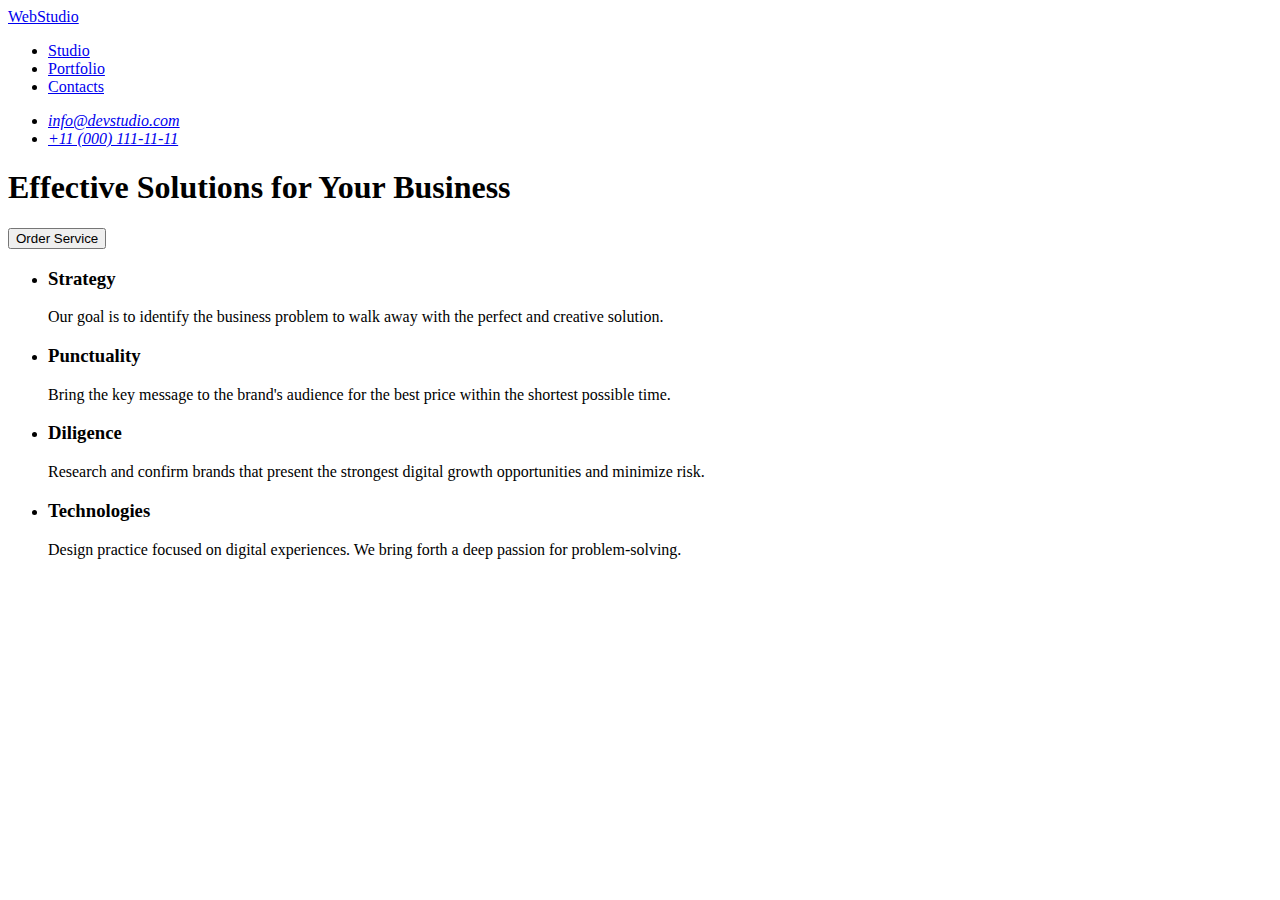
==== index.html @ 292d93f8 "web-studio" ====
<!DOCTYPE html>
<html lang="en">
  <head>
    <meta charset="UTF-8" />
    <meta name="viewport" content="width=device-width, initial-scale=1.0" />
    <title>Web Studio</title>
  </head>
  <body>
    <header class="header">
      <a href="./index.html" class="header_logo">WebStudio</a>

      <nav class="header_nav">
        <ul class="header_menu">
          <li class="header_menu_list">
            <a href="#" class="header_menu_link">Studio</a>
          </li>
          <li class="header_menu_list">
            <a href="#" class="header_menu_link">Portfolio</a>
          </li>
          <li class="header_menu_list">
            <a href="#" class="header_menu_link">Contacts</a>
          </li>
        </ul>
      </nav>

      <address>
        <ul class="header_address">
          <li class="header_address_email">
            <a href="mailto:info@devstudio.com">info@devstudio.com</a>
          </li>
          <li class="header_address_phone">
            <a href="tel:+110001111111">+11 (000) 111-11-11</a>
          </li>
        </ul>
      </address>
    </header>

    <main>
      <section>
        <h1>Effective Solutions for Your Business</h1>
        <button type="button">Order Service</button>
      </section>

      <section>
        <ul>
          <li>
            <h3>Strategy</h3>
            <p>
              Our goal is to identify the business problem to walk away with the
              perfect and creative solution.
            </p>
          </li>
          <li>
            <h3>Punctuality</h3>
            <p>
              Bring the key message to the brand's audience for the best price
              within the shortest possible time.
            </p>
          </li>
          <li>
            <h3>Diligence</h3>
            <p>
              Research and confirm brands that present the strongest digital
              growth opportunities and minimize risk.
            </p>
          </li>
          <li>
            <h3>Technologies</h3>
            <p>
              Design practice focused on digital experiences. We bring forth a
              deep passion for problem-solving.
            </p>
          </li>
        </ul>
      </section>
    </main>
  </body>
</html>
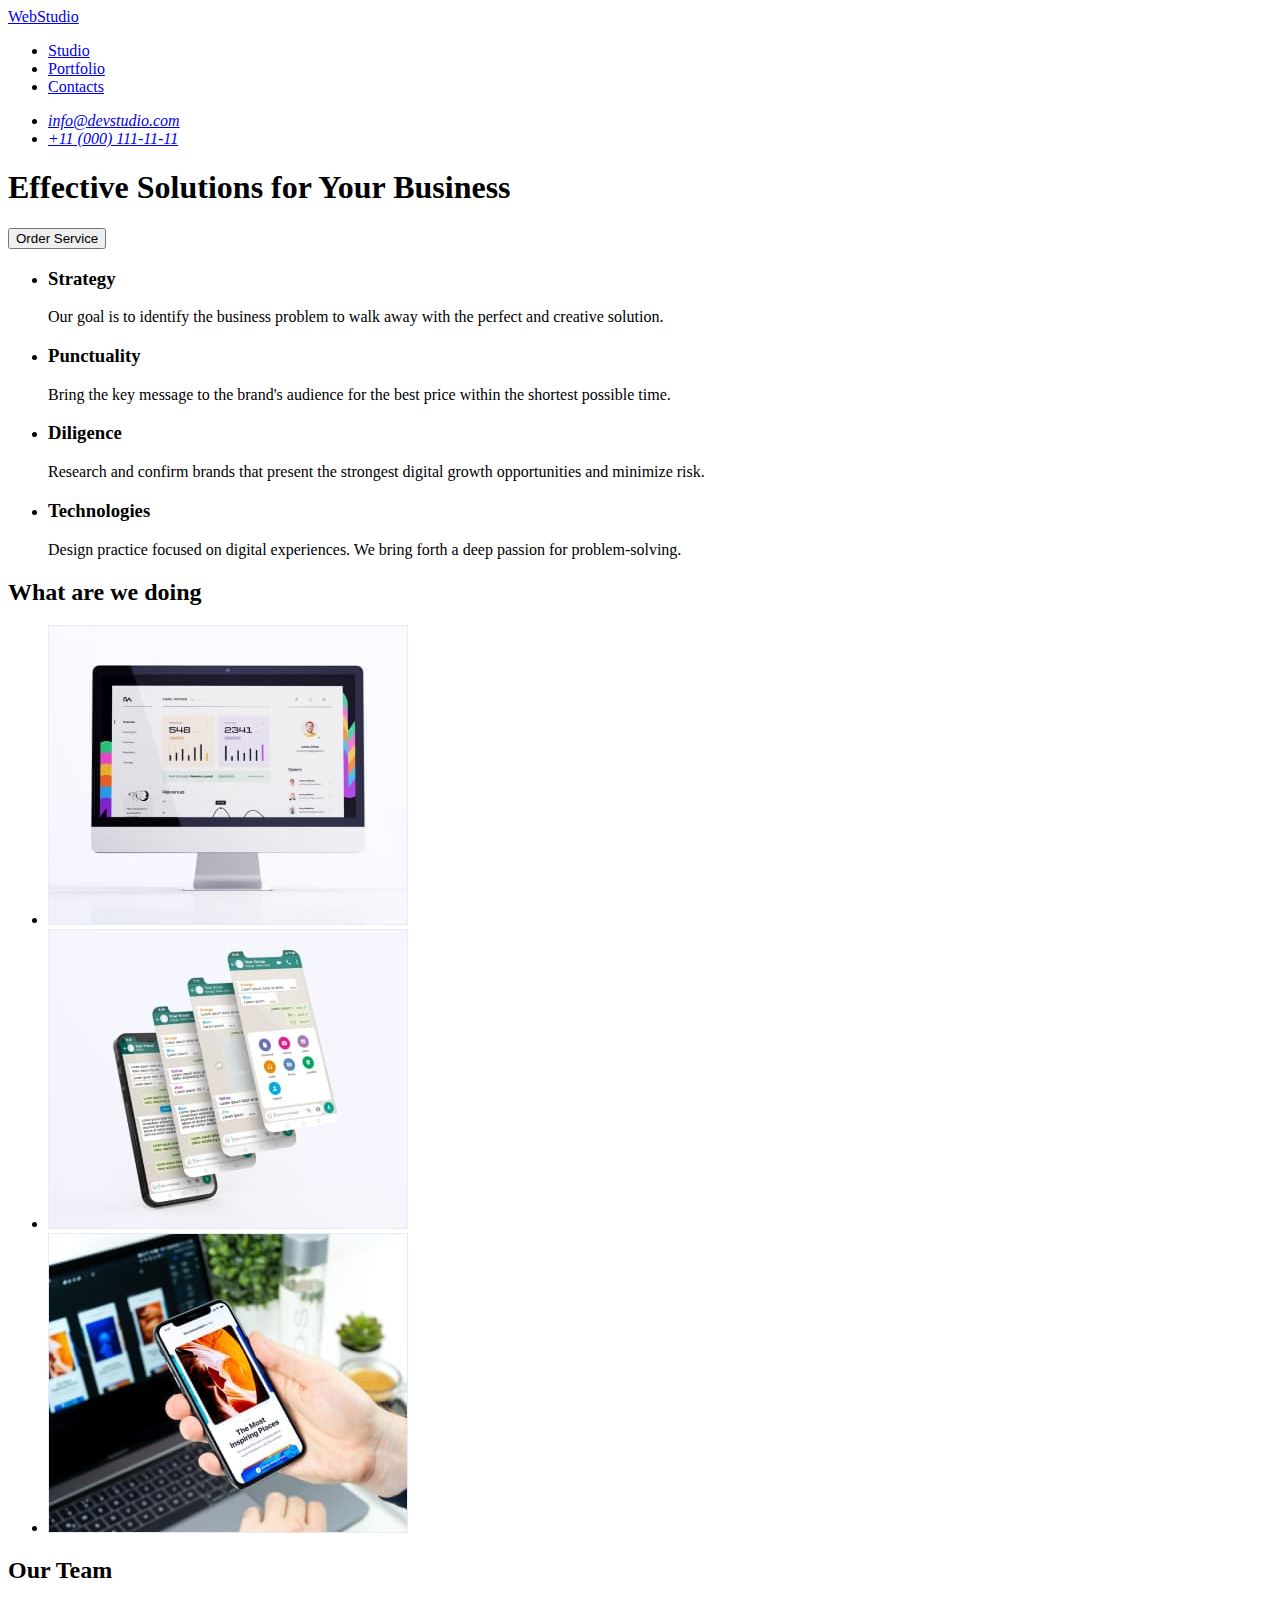
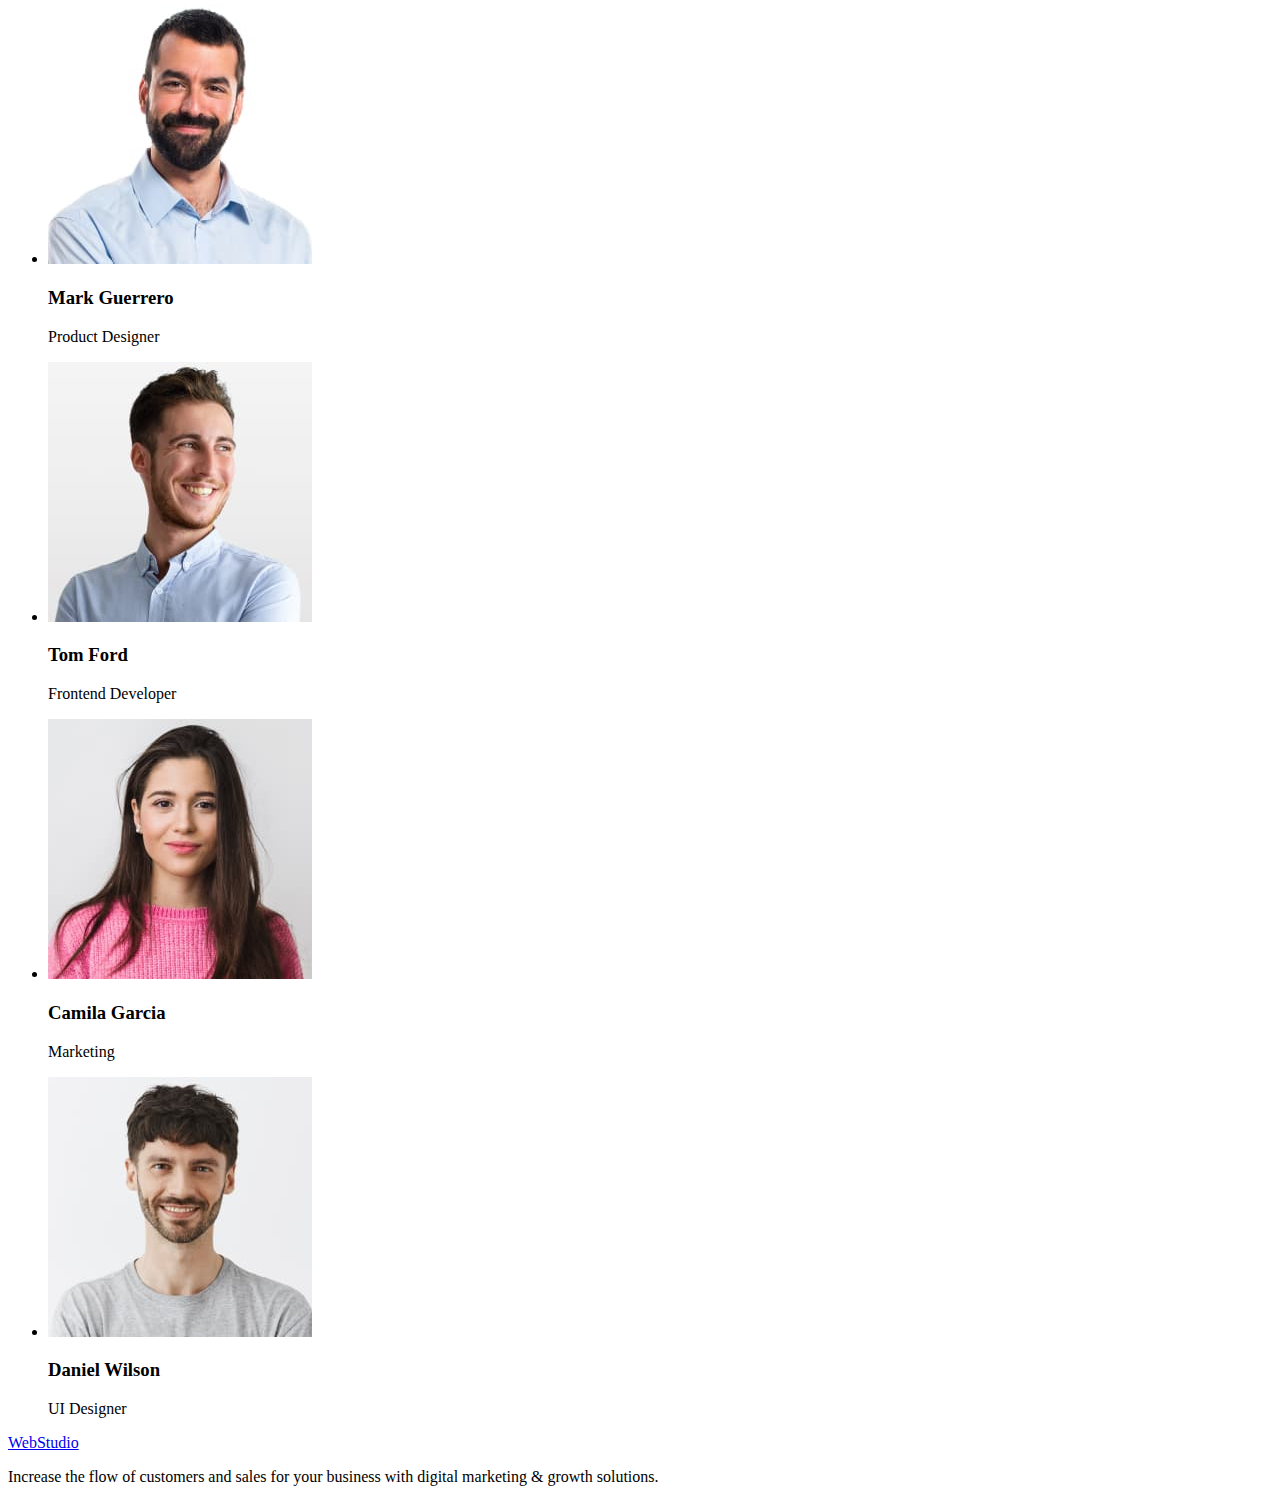
==== commit 06affd3b: "web-studio-1" ====
--- a/index.html
+++ b/index.html
@@ -1,8 +1,8 @@
 <!DOCTYPE html>
 <html lang="en">
   <head>
-    <meta charset="UTF-8" />
-    <meta name="viewport" content="width=device-width, initial-scale=1.0" />
+    <meta charset="UTF-8"/>
+    <meta name="viewport" content="width=device-width, initial-scale=1.0"/>
     <title>Web Studio</title>
   </head>
   <body>
@@ -36,10 +36,10 @@
     </header>
 
     <main>
-      <section>
+      <div>
         <h1>Effective Solutions for Your Business</h1>
         <button type="button">Order Service</button>
-      </section>
+      </div>
 
       <section>
         <ul>
@@ -73,6 +73,69 @@
           </li>
         </ul>
       </section>
+
+      <section>
+        <h2>What are we doing</h2>
+        <ul>
+          <li>
+            <a href="#"
+              ><img src="./images/rectangle-71-2.jpg" alt="web_sites" width="360" height="300"/>
+            </a>
+          </li>
+          <li>
+            <a href="#"
+              ><img src="./images/rectangle-71-1.jpg" alt="messengers" width="360" height="300"/>
+            </a>
+          </li>
+          <li>
+            <a href="#"
+              ><img src="./images/rectangle-71.jpg" alt="mobile_apps" width="360" height="300"/>
+            </a>
+          </li>
+        </ul>
+      </section>
+
+      <section>
+        <h2>Our Team</h2>
+        <ul>
+          <li>
+            <a href="#"
+              ><img src="./images/img-3.jpg" alt="Mark Guerrero" width="264" height="260"/>
+            </a>
+            <h3>Mark Guerrero</h3>
+            <p>Product Designer</p>
+          </li>
+          <li>
+            <a href="#"><img src="./images/img-2.jpg" alt="Tom Ford" width="264" height="260"/>
+            </a>
+            <h3>Tom Ford</h3>
+            <p>Frontend Developer</p>
+          </li>
+          <li>
+            <a href="#"
+              ><img src="./images/img-1.jpg" alt="Camila Garcia" width="264" height="260"/>
+            </a>
+            <h3>Camila Garcia</h3>
+            <p>Marketing</p>
+          </li>
+          <li>
+            <a href="#"><img src="./images/img.jpg" alt="Daniel Wilson" width="264" height="260"/>
+            </a>
+            <h3>Daniel Wilson</h3>
+            <p>UI Designer</p>
+          </li>
+        </ul>
+      </section>
     </main>
+
+    <footer>
+      <div>
+        <a href="./index.html" class="footer_logo">WebStudio</a>
+        <p>
+          Increase the flow of customers and sales for your business with
+          digital marketing & growth solutions.
+        </p>
+      </div>
+    </footer>
   </body>
 </html>
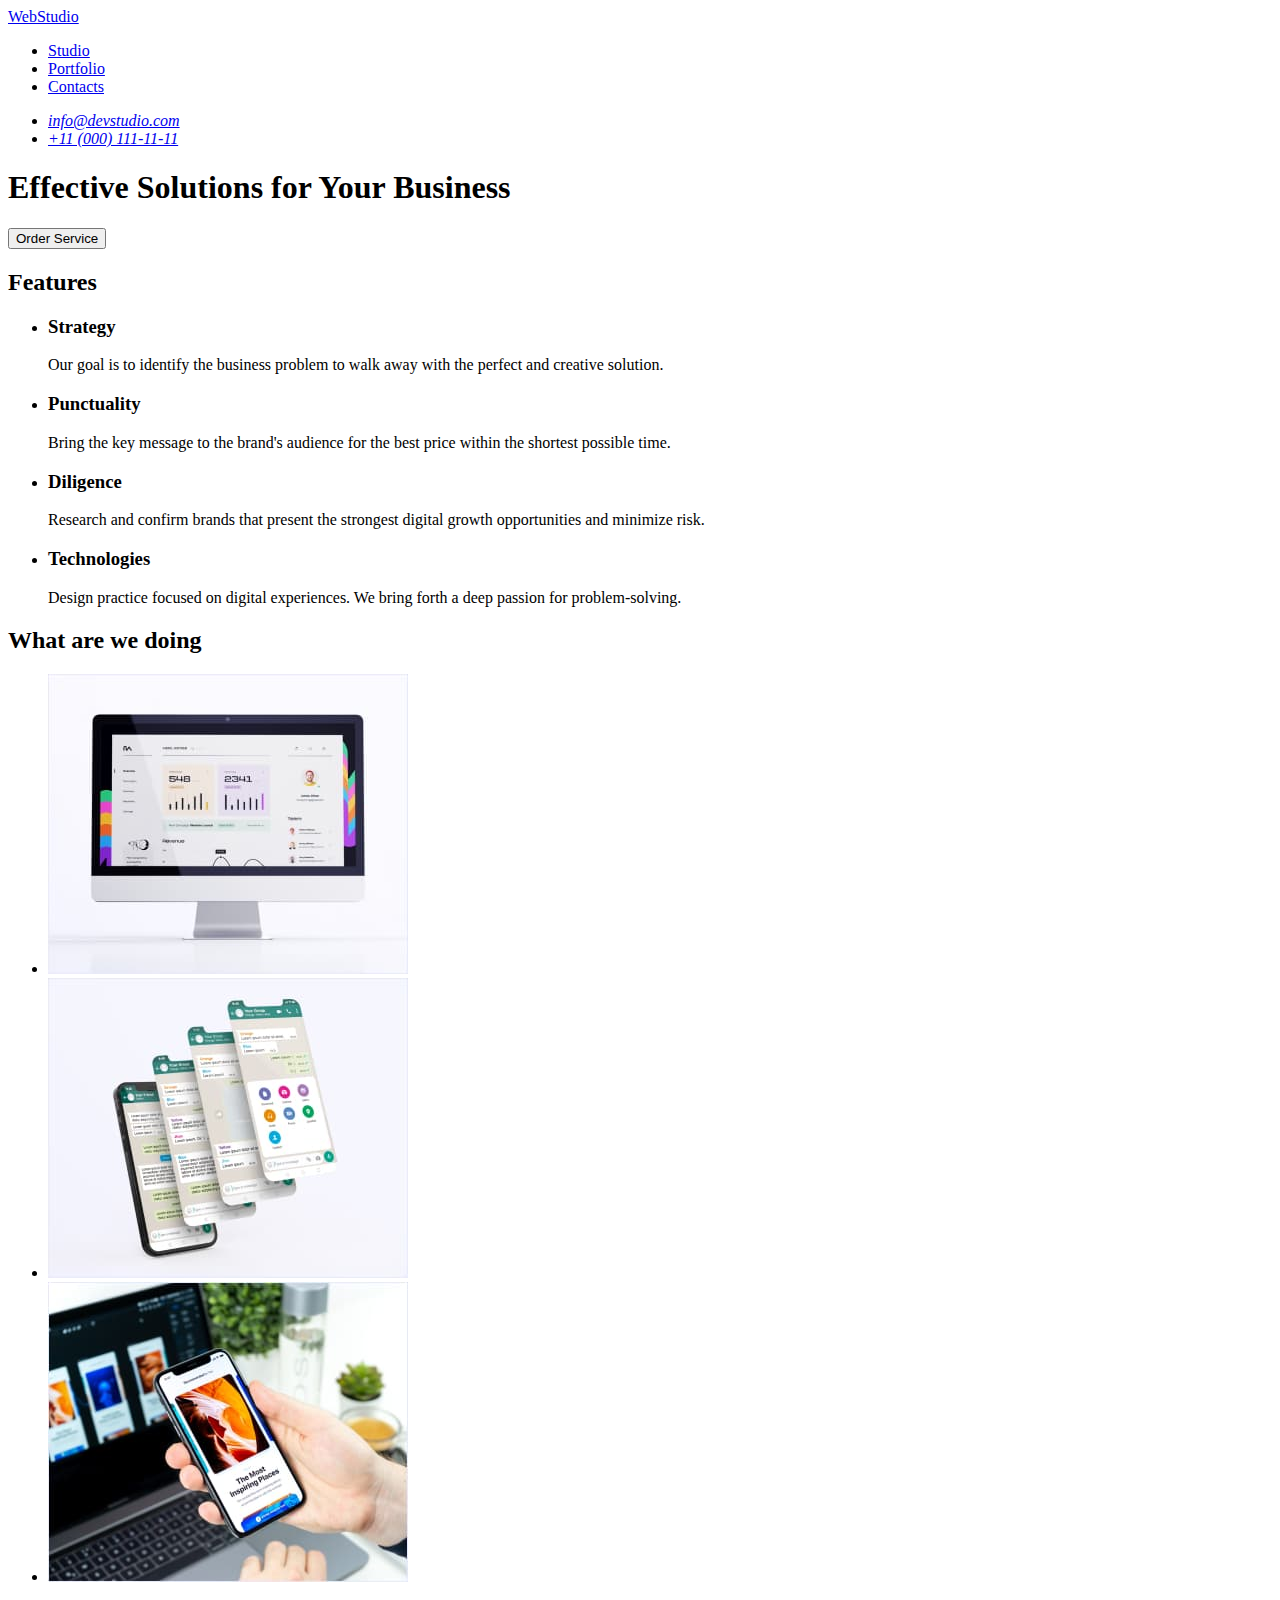
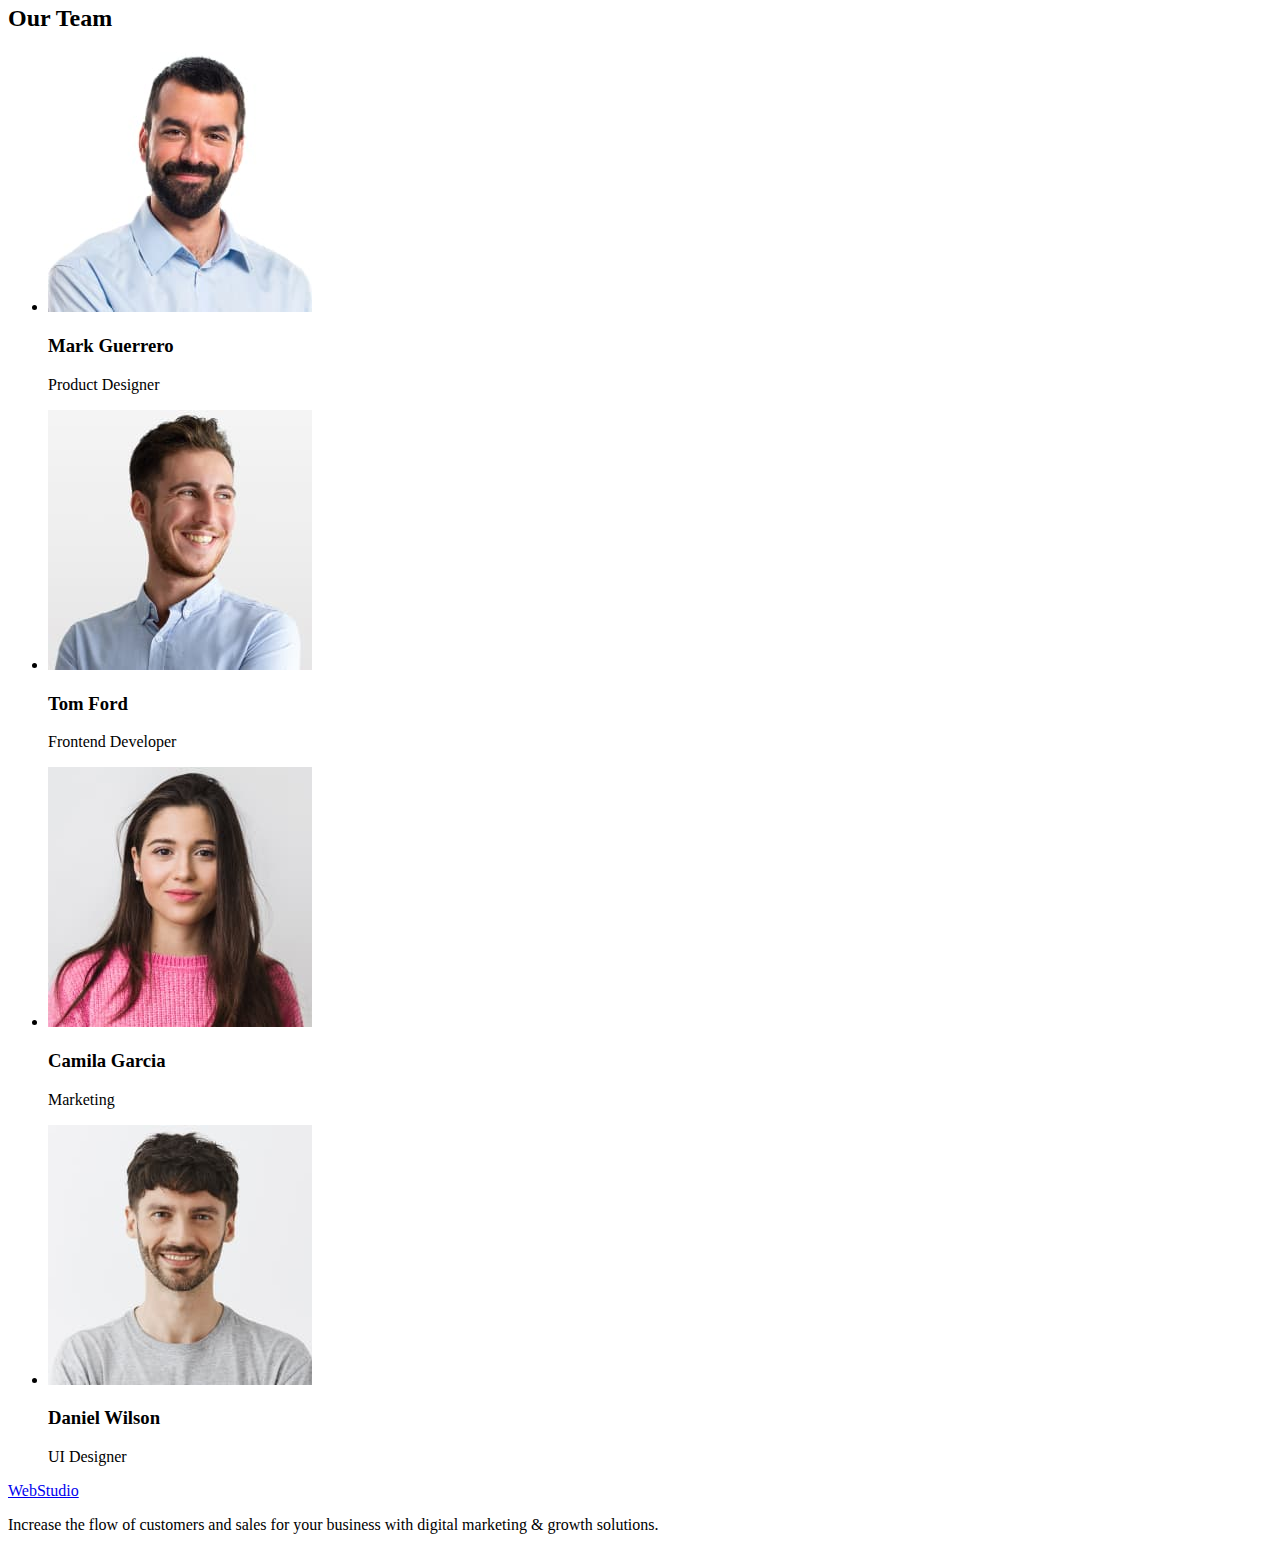
==== commit ab12af78: "index.html" ====
--- a/index.html
+++ b/index.html
@@ -6,29 +6,29 @@
     <title>Web Studio</title>
   </head>
   <body>
-    <header class="header">
-      <a href="./index.html" class="header_logo">WebStudio</a>
-
-      <nav class="header_nav">
-        <ul class="header_menu">
-          <li class="header_menu_list">
-            <a href="#" class="header_menu_link">Studio</a>
+      <nav>
+        <header>
+          <a href="./index.html">WebStudio</a>
+        <ul>
+          <li>
+            <a href="#">Studio</a>
           </li>
-          <li class="header_menu_list">
-            <a href="#" class="header_menu_link">Portfolio</a>
+          <li>
+            <a href="#">Portfolio</a>
           </li>
-          <li class="header_menu_list">
-            <a href="#" class="header_menu_link">Contacts</a>
+          <li>
+            <a href="#" class=>Contacts</a>
           </li>
         </ul>
+        </header>
       </nav>
 
       <address>
-        <ul class="header_address">
-          <li class="header_address_email">
+        <ul>
+          <li>
             <a href="mailto:info@devstudio.com">info@devstudio.com</a>
           </li>
-          <li class="header_address_phone">
+          <li>
             <a href="tel:+110001111111">+11 (000) 111-11-11</a>
           </li>
         </ul>
@@ -36,12 +36,13 @@
     </header>
 
     <main>
-      <div>
+      <section>
         <h1>Effective Solutions for Your Business</h1>
         <button type="button">Order Service</button>
-      </div>
+      </section>
 
       <section>
+        <h2>Features</h2>
         <ul>
           <li>
             <h3>Strategy</h3>
@@ -78,19 +79,13 @@
         <h2>What are we doing</h2>
         <ul>
           <li>
-            <a href="#"
-              ><img src="./images/rectangle-71-2.jpg" alt="web_sites" width="360" height="300"/>
-            </a>
+            <img src="./images/rectangle-71-2.jpg" alt="web_sites" width="360"/>
           </li>
           <li>
-            <a href="#"
-              ><img src="./images/rectangle-71-1.jpg" alt="messengers" width="360" height="300"/>
-            </a>
+            <img src="./images/rectangle-71-1.jpg" alt="messengers" width="360"/>
           </li>
           <li>
-            <a href="#"
-              ><img src="./images/rectangle-71.jpg" alt="mobile_apps" width="360" height="300"/>
-            </a>
+            <img src="./images/rectangle-71.jpg" alt="mobile_apps" width="360"/>
           </li>
         </ul>
       </section>
@@ -99,28 +94,22 @@
         <h2>Our Team</h2>
         <ul>
           <li>
-            <a href="#"
-              ><img src="./images/img-3.jpg" alt="Mark Guerrero" width="264" height="260"/>
-            </a>
+            <img src="./images/img-3.jpg" alt="Mark Guerrero" width="264"/>
             <h3>Mark Guerrero</h3>
             <p>Product Designer</p>
           </li>
           <li>
-            <a href="#"><img src="./images/img-2.jpg" alt="Tom Ford" width="264" height="260"/>
-            </a>
+            <img src="./images/img-2.jpg" alt="Tom Ford" width="264"/>
             <h3>Tom Ford</h3>
             <p>Frontend Developer</p>
           </li>
           <li>
-            <a href="#"
-              ><img src="./images/img-1.jpg" alt="Camila Garcia" width="264" height="260"/>
-            </a>
+            <img src="./images/img-1.jpg" alt="Camila Garcia" width="264"/>
             <h3>Camila Garcia</h3>
             <p>Marketing</p>
           </li>
           <li>
-            <a href="#"><img src="./images/img.jpg" alt="Daniel Wilson" width="264" height="260"/>
-            </a>
+            <img src="./images/img.jpg" alt="Daniel Wilson" width="264"/>
             <h3>Daniel Wilson</h3>
             <p>UI Designer</p>
           </li>
@@ -129,13 +118,11 @@
     </main>
 
     <footer>
-      <div>
-        <a href="./index.html" class="footer_logo">WebStudio</a>
+        <a href="./index.html">WebStudio</a>
         <p>
           Increase the flow of customers and sales for your business with
           digital marketing & growth solutions.
         </p>
-      </div>
     </footer>
   </body>
 </html>
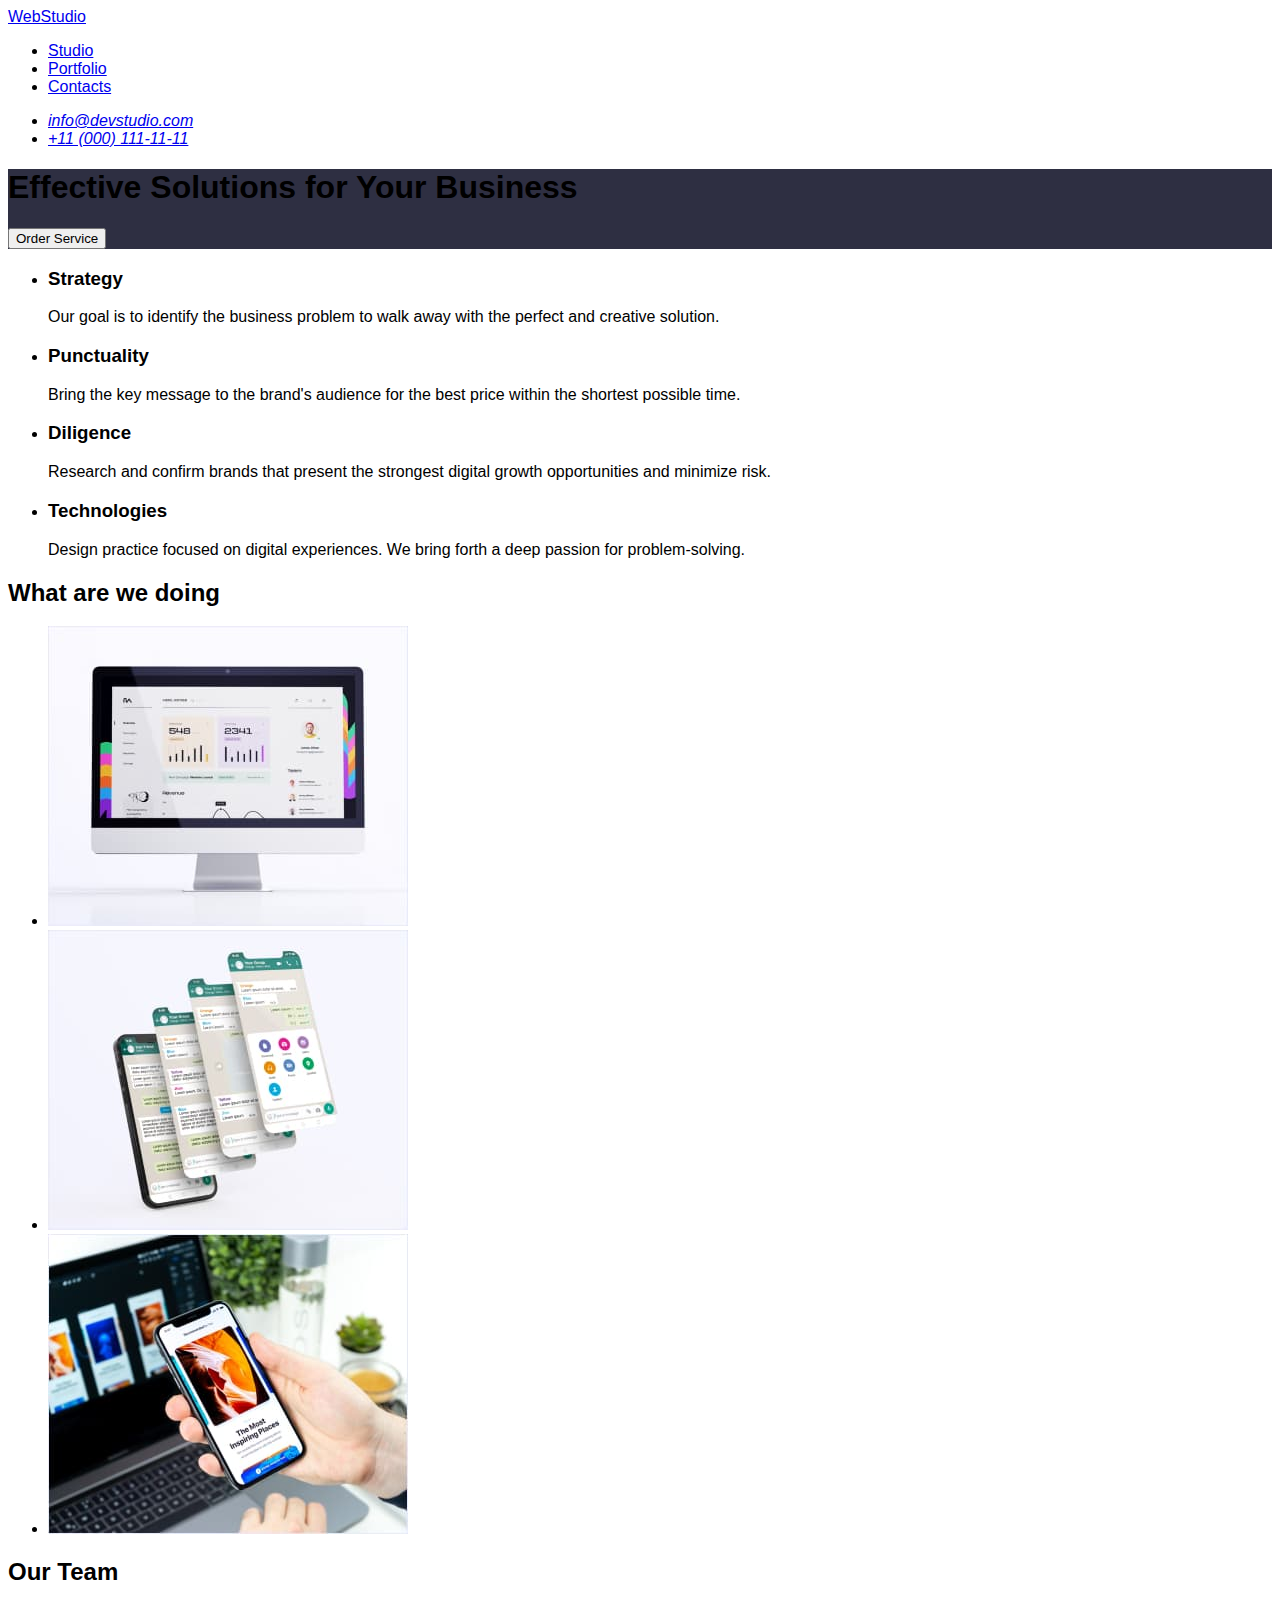
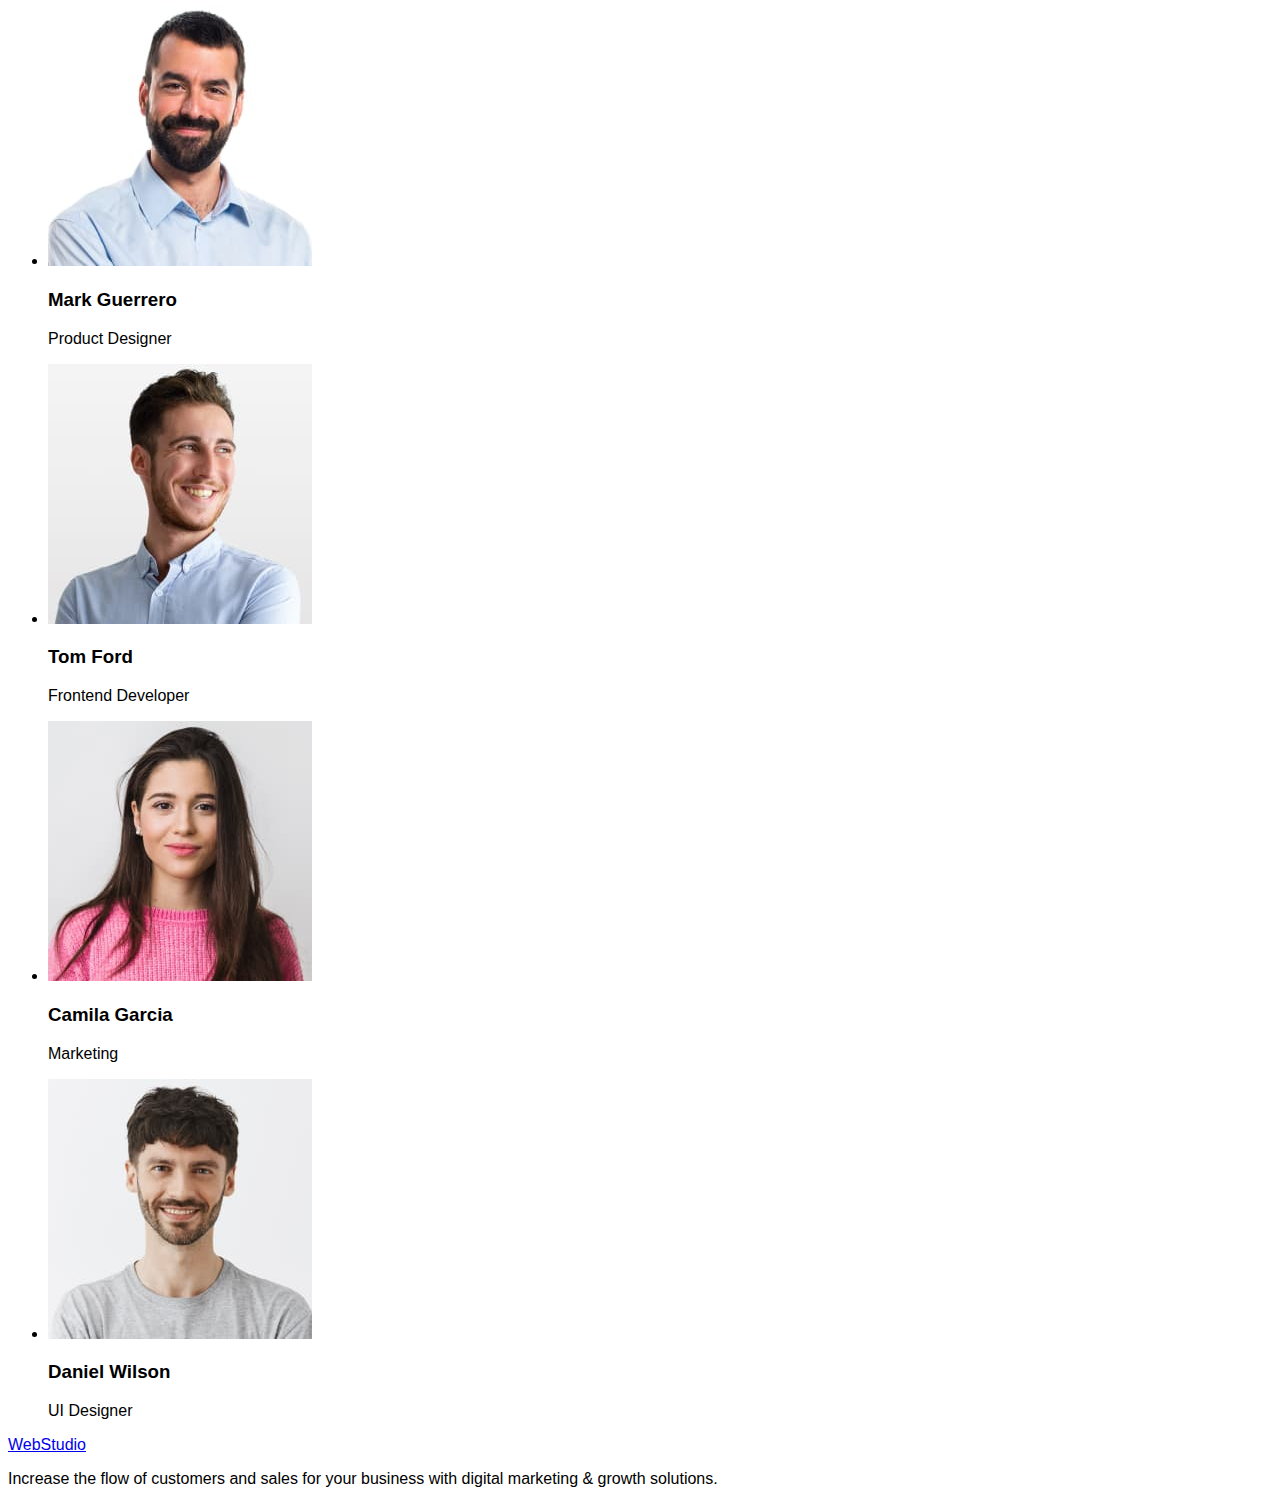
==== commit b7f888bc: "portfolio.html" ====
--- a/index.html
+++ b/index.html
@@ -1,14 +1,16 @@
 <!DOCTYPE html>
 <html lang="en">
   <head>
-    <meta charset="UTF-8"/>
-    <meta name="viewport" content="width=device-width, initial-scale=1.0"/>
+    <meta charset="UTF-8" />
+    <meta name="viewport" content="width=device-width, initial-scale=1.0" />
     <title>Web Studio</title>
+    <link rel="stylesheet" href="./css/styles.css">
   </head>
+
   <body>
+    <header>
       <nav>
-        <header>
-          <a href="./index.html">WebStudio</a>
+        <a href="./index.html">WebStudio</a>
         <ul>
           <li>
             <a href="#">Studio</a>
@@ -17,10 +19,9 @@
             <a href="#">Portfolio</a>
           </li>
           <li>
-            <a href="#" class=>Contacts</a>
+            <a href="#">Contacts</a>
           </li>
         </ul>
-        </header>
       </nav>
 
       <address>
@@ -36,13 +37,13 @@
     </header>
 
     <main>
-      <section>
+      <section class="hero-image">
         <h1>Effective Solutions for Your Business</h1>
         <button type="button">Order Service</button>
       </section>
 
       <section>
-        <h2>Features</h2>
+        <h2 hidden>Features</h2>
         <ul>
           <li>
             <h3>Strategy</h3>
@@ -79,13 +80,25 @@
         <h2>What are we doing</h2>
         <ul>
           <li>
-            <img src="./images/rectangle-71-2.jpg" alt="web_sites" width="360"/>
+            <img
+              src="./images/rectangle-71-2.jpg"
+              alt="web_sites"
+              width="360"
+            />
           </li>
           <li>
-            <img src="./images/rectangle-71-1.jpg" alt="messengers" width="360"/>
+            <img
+              src="./images/rectangle-71-1.jpg"
+              alt="messengers"
+              width="360"
+            />
           </li>
           <li>
-            <img src="./images/rectangle-71.jpg" alt="mobile_apps" width="360"/>
+            <img
+              src="./images/rectangle-71.jpg"
+              alt="mobile_apps"
+              width="360"
+            />
           </li>
         </ul>
       </section>
@@ -94,22 +107,22 @@
         <h2>Our Team</h2>
         <ul>
           <li>
-            <img src="./images/img-3.jpg" alt="Mark Guerrero" width="264"/>
+            <img src="./images/img-3.jpg" alt="Mark Guerrero" width="264" />
             <h3>Mark Guerrero</h3>
             <p>Product Designer</p>
           </li>
           <li>
-            <img src="./images/img-2.jpg" alt="Tom Ford" width="264"/>
+            <img src="./images/img-2.jpg" alt="Tom Ford" width="264" />
             <h3>Tom Ford</h3>
             <p>Frontend Developer</p>
           </li>
           <li>
-            <img src="./images/img-1.jpg" alt="Camila Garcia" width="264"/>
+            <img src="./images/img-1.jpg" alt="Camila Garcia" width="264" />
             <h3>Camila Garcia</h3>
             <p>Marketing</p>
           </li>
           <li>
-            <img src="./images/img.jpg" alt="Daniel Wilson" width="264"/>
+            <img src="./images/img.jpg" alt="Daniel Wilson" width="264" />
             <h3>Daniel Wilson</h3>
             <p>UI Designer</p>
           </li>
@@ -118,11 +131,11 @@
     </main>
 
     <footer>
-        <a href="./index.html">WebStudio</a>
-        <p>
-          Increase the flow of customers and sales for your business with
-          digital marketing & growth solutions.
-        </p>
+      <a href="./index.html">WebStudio</a>
+      <p>
+        Increase the flow of customers and sales for your business with digital
+        marketing & growth solutions.
+      </p>
     </footer>
   </body>
 </html>
--- a/css/styles.css
+++ b/css/styles.css
@@ -0,0 +1,13 @@
+header {
+    background-color: ;
+}
+
+body {
+    font-family: "Roboto" , sans-serif ;
+    background-color: #FFF;
+}
+
+.hero-image {
+    background-color: #2E2F42;
+}
+
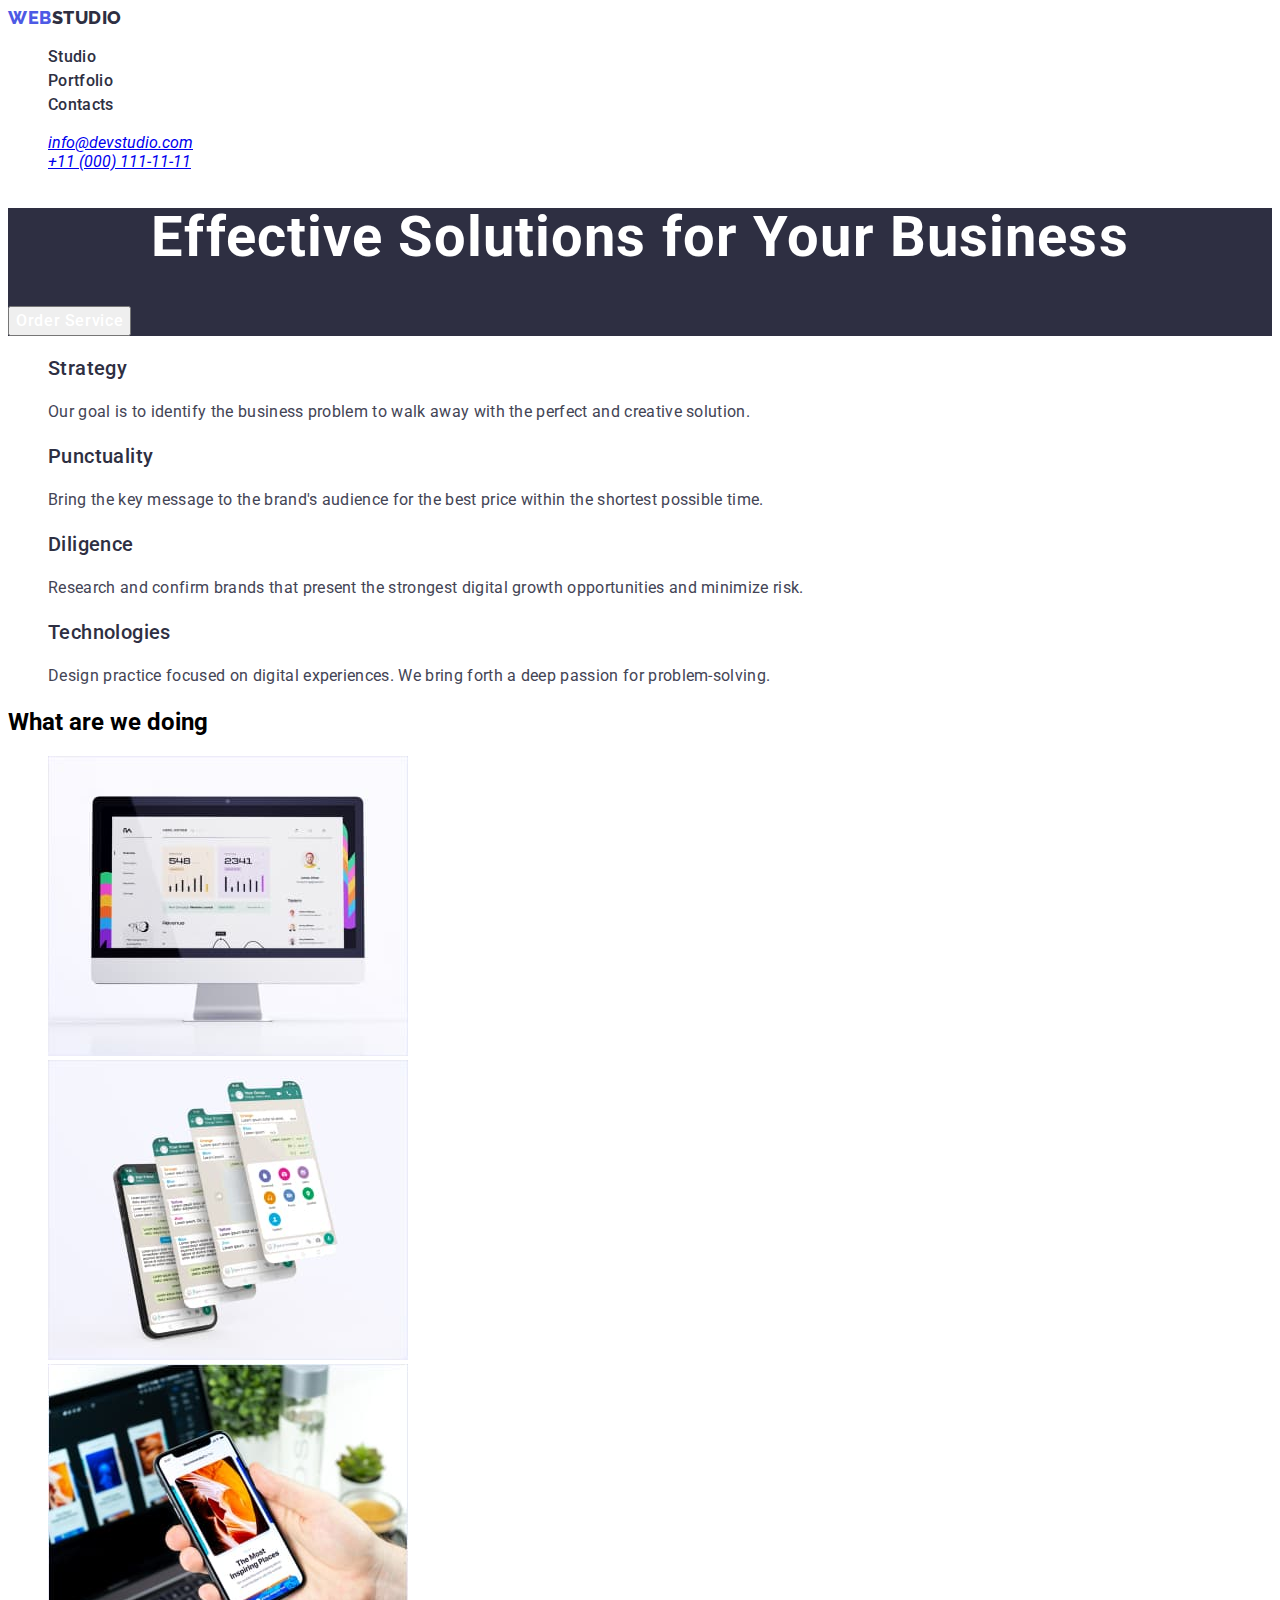
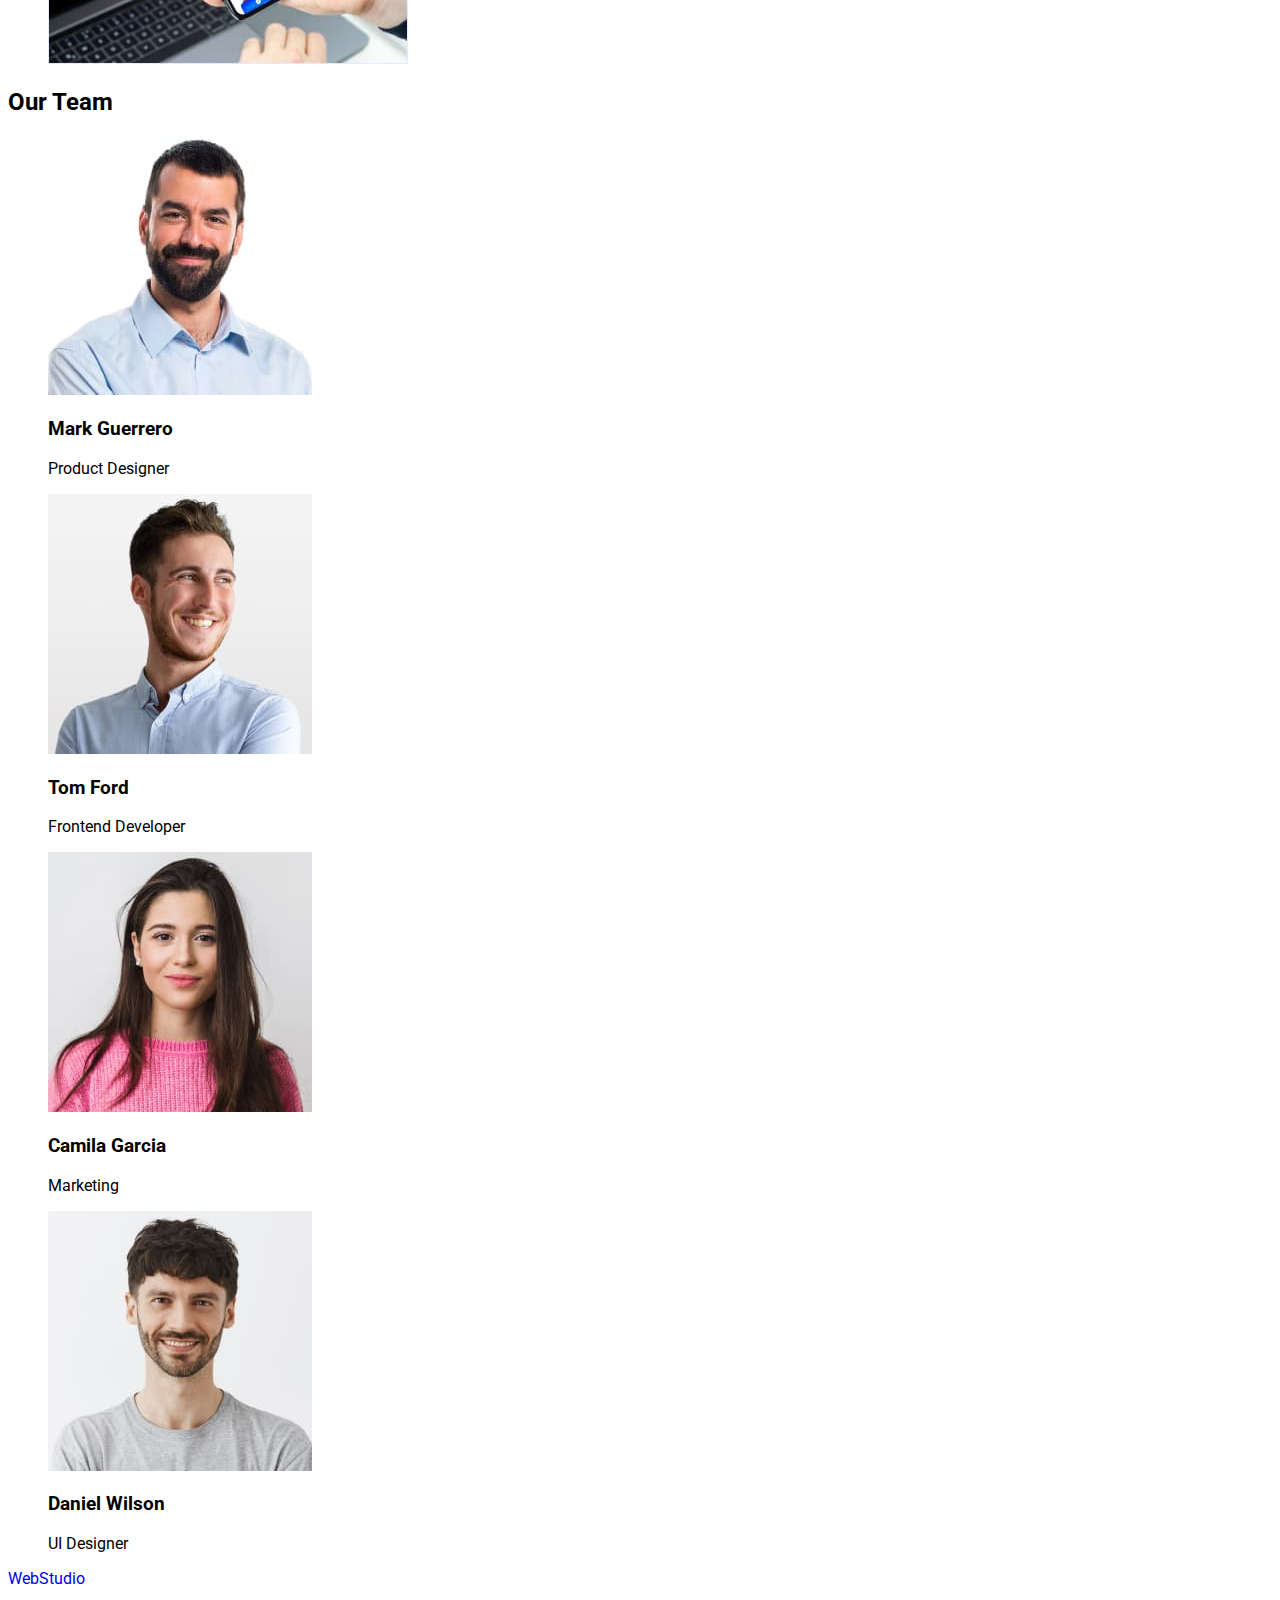
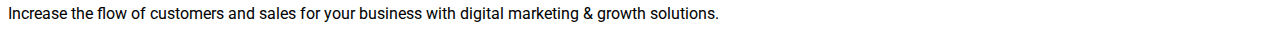
==== commit 2de842a5: "Summary" ====
--- a/index.html
+++ b/index.html
@@ -4,71 +4,77 @@
     <meta charset="UTF-8" />
     <meta name="viewport" content="width=device-width, initial-scale=1.0" />
     <title>Web Studio</title>
+
+    <link rel="preconnect" href="https://fonts.googleapis.com">
+    <link rel="preconnect" href="https://fonts.gstatic.com" crossorigin>
+    <link href="https://fonts.googleapis.com/css2?family=Raleway:wght@800&family=Roboto:wght@400;500;700;900&display=swap" rel="stylesheet">
+
+
     <link rel="stylesheet" href="./css/styles.css">
   </head>
 
   <body>
-    <header>
-      <nav>
-        <a href="./index.html">WebStudio</a>
-        <ul>
-          <li>
-            <a href="#">Studio</a>
+    <header class="header">
+      <nav class="header-navigation">
+        <a class="header-logo link" href="./index.html"><span class="header-logo-color">Web</span>Studio</a>
+        <ul class="header-menu-list list">
+          <li class="header-menu-item">
+            <a class="header-menu-link link" href="#">Studio</a>
           </li>
-          <li>
-            <a href="#">Portfolio</a>
+          <li class="header-menu-item">
+            <a class="header-menu-link link" href="#">Portfolio</a>
           </li>
-          <li>
-            <a href="#">Contacts</a>
+          <li class="header-menu-item">
+            <a class="header-menu-link link" href="#">Contacts</a>
           </li>
         </ul>
       </nav>
 
-      <address>
-        <ul>
-          <li>
-            <a href="mailto:info@devstudio.com">info@devstudio.com</a>
+      <address class="address">
+        <ul class="address-list list">
+          <li class="address-item">
+            <a class="address-email" href="mailto:info@devstudio.com">info@devstudio.com</a>
           </li>
-          <li>
-            <a href="tel:+110001111111">+11 (000) 111-11-11</a>
+          <li class="address-item">
+            <a class="address-phone" href="tel:+110001111111">+11 (000) 111-11-11</a>
           </li>
         </ul>
       </address>
     </header>
 
     <main>
-      <section class="hero-image">
-        <h1>Effective Solutions for Your Business</h1>
-        <button type="button">Order Service</button>
+      <section class="hero">
+        <h1 class="hero-title">Effective Solutions for Your Business</h1>
+        <button type="button" class="hero-button">Order Service</button>
       </section>
 
-      <section>
-        <h2 hidden>Features</h2>
-        <ul>
-          <li>
-            <h3>Strategy</h3>
-            <p>
+      <section class="feature">
+        <h2 class="visually-hidden">Features</h2>
+        <ul class="feature-list list">
+          <li class="feature-item">
+            <h3 class="feature-subtitle">Strategy</h3>
+            <p class="feature-item-text">
               Our goal is to identify the business problem to walk away with the
               perfect and creative solution.
             </p>
           </li>
           <li>
-            <h3>Punctuality</h3>
-            <p>
+            <h3 class="feature-subtitle">Punctuality</h3>
+            <p class="feature-item-text">
               Bring the key message to the brand's audience for the best price
               within the shortest possible time.
             </p>
           </li>
           <li>
-            <h3>Diligence</h3>
-            <p>
+            <h3 class="feature-subtitle">Diligence</h3>
+            <p class="feature-item-text">
               Research and confirm brands that present the strongest digital
               growth opportunities and minimize risk.
             </p>
           </li>
           <li>
-            <h3>Technologies</h3>
-            <p>
+            <h3 class="feature-subtitle">Technologies</h3>
+            <p class="feature-item-text">
               Design practice focused on digital experiences. We bring forth a
               deep passion for problem-solving.
             </p>
@@ -78,7 +84,7 @@
 
       <section>
         <h2>What are we doing</h2>
-        <ul>
+        <ul class="list">
           <li>
             <img
               src="./images/rectangle-71-2.jpg"
@@ -105,7 +111,7 @@
 
       <section>
         <h2>Our Team</h2>
-        <ul>
+        <ul class="list">
           <li>
             <img src="./images/img-3.jpg" alt="Mark Guerrero" width="264" />
             <h3>Mark Guerrero</h3>
@@ -130,9 +136,9 @@
       </section>
     </main>
 
-    <footer>
-      <a href="./index.html">WebStudio</a>
-      <p>
+    <footer class="footer">
+      <a class="footer-logo link" href="./index.html"><span>Web</span>Studio</a>
+      <p class="footer-text">
         Increase the flow of customers and sales for your business with digital
         marketing & growth solutions.
       </p>
--- a/css/styles.css
+++ b/css/styles.css
@@ -1,13 +1,115 @@
-header {
-    background-color: ;
+:root {
+    --primary-font: 'Roboto' , sans-serif;
+    --logo-font: 'Raleway' , sans-serif;
+    --primary-brand-color: #4D5AE5;
+    --pressed-state-color: #404BBF;
+    --navyblue: #2E2F42;
+    --success-color: #31D0AA;
+    --text-color: #434455;
+    --subtle-text-color: #8E8F99;
+    --accent-color: #E7E9FC;
+    --light-color: #F4F4FD;
+    --modal-overlay-color: #2E2F42;
+    --white-background-color: #FFFFFF;
+    --modal-background-color: #FCFCFC;
 }
 
 body {
-    font-family: "Roboto" , sans-serif ;
+    font-family: var(--primary-font);
     background-color: #FFF;
 }
 
-.hero-image {
+.list {
+    list-style-type: none;
+}
+
+
+.link {
+    text-decoration: none;
+}
+
+/*--------------------HEADER------------------*/
+
+.header-logo {
+    color: var(--navyblue, #2E2F42);
+font-family: var(--logo-font);
+font-size: 18px;
+font-weight: 800;
+line-height: 1.16;
+letter-spacing: 0.03em;
+text-transform: uppercase;
+}
+
+.header-logo-color {
+    color: var(--primary-brand-color, #4D5AE5);
+}
+
+.header-menu-link {
+    color: var(--navyblue, #2E2F42);
+font-size: 16px;
+font-weight: 500;
+line-height: 1.5;
+letter-spacing: 0.02em;
+}
+
+/*--------------------HERO------------------*/
+
+
+.hero {
     background-color: #2E2F42;
 }
 
+.hero-title {
+    color: var(--white-background-color, #FFF);
+text-align: center;
+font-family: var(--primary-font);
+font-size: 56px;
+font-weight: 700;
+line-height: 1.07;
+letter-spacing: 0.02em;
+}
+.hero-button {
+    color: var(--white-background-color, #FFF);
+font-family: var(--primary-font);
+font-size: 16px;
+font-weight: 500;
+line-height: 1.5;
+letter-spacing: 0.04em;
+}
+
+.visually-hidden {
+    position: absolute;
+    width: 1px;
+    height: 1px;
+    margin: -1px;
+    border: 0;
+    padding: 0;
+    
+    white-space: nowrap;
+    clip-path: inset(100%);
+    clip: rect(0 0 0 0);
+    overflow: hidden;
+  }
+
+  /*--------------------FEATURE------------------*/
+
+
+.feature-list {
+}
+.feature-item {
+}
+.feature-subtitle {
+    color: var(--navyblue, #2E2F42);
+font-family: var(--primary-font);
+font-size: 20px;
+font-weight: 500;
+line-height: 1.20;
+letter-spacing: 0.02em;
+}
+.feature-item-text {
+    color: var(--text-color, #434455);
+font-family: var(--primary-font);
+font-size: 16px;
+line-height: 1.5;
+letter-spacing: 0.02em;
+}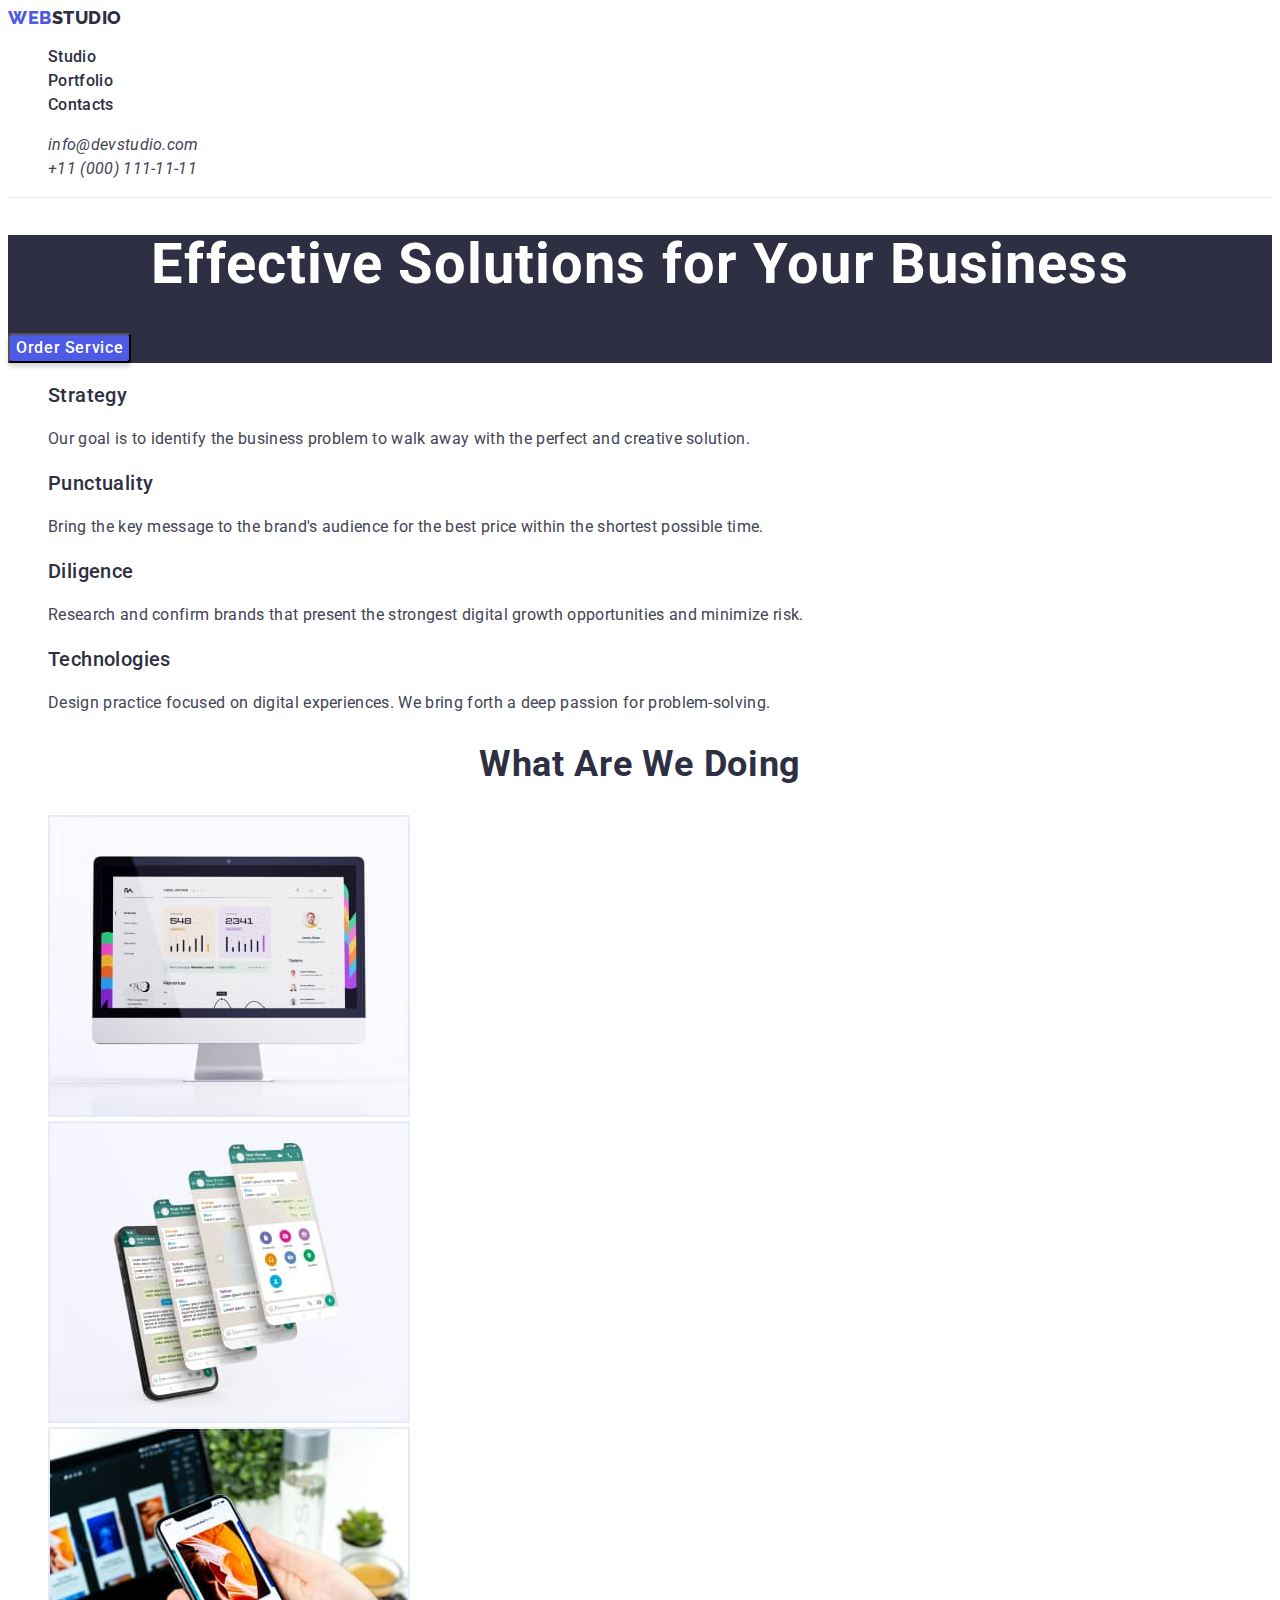
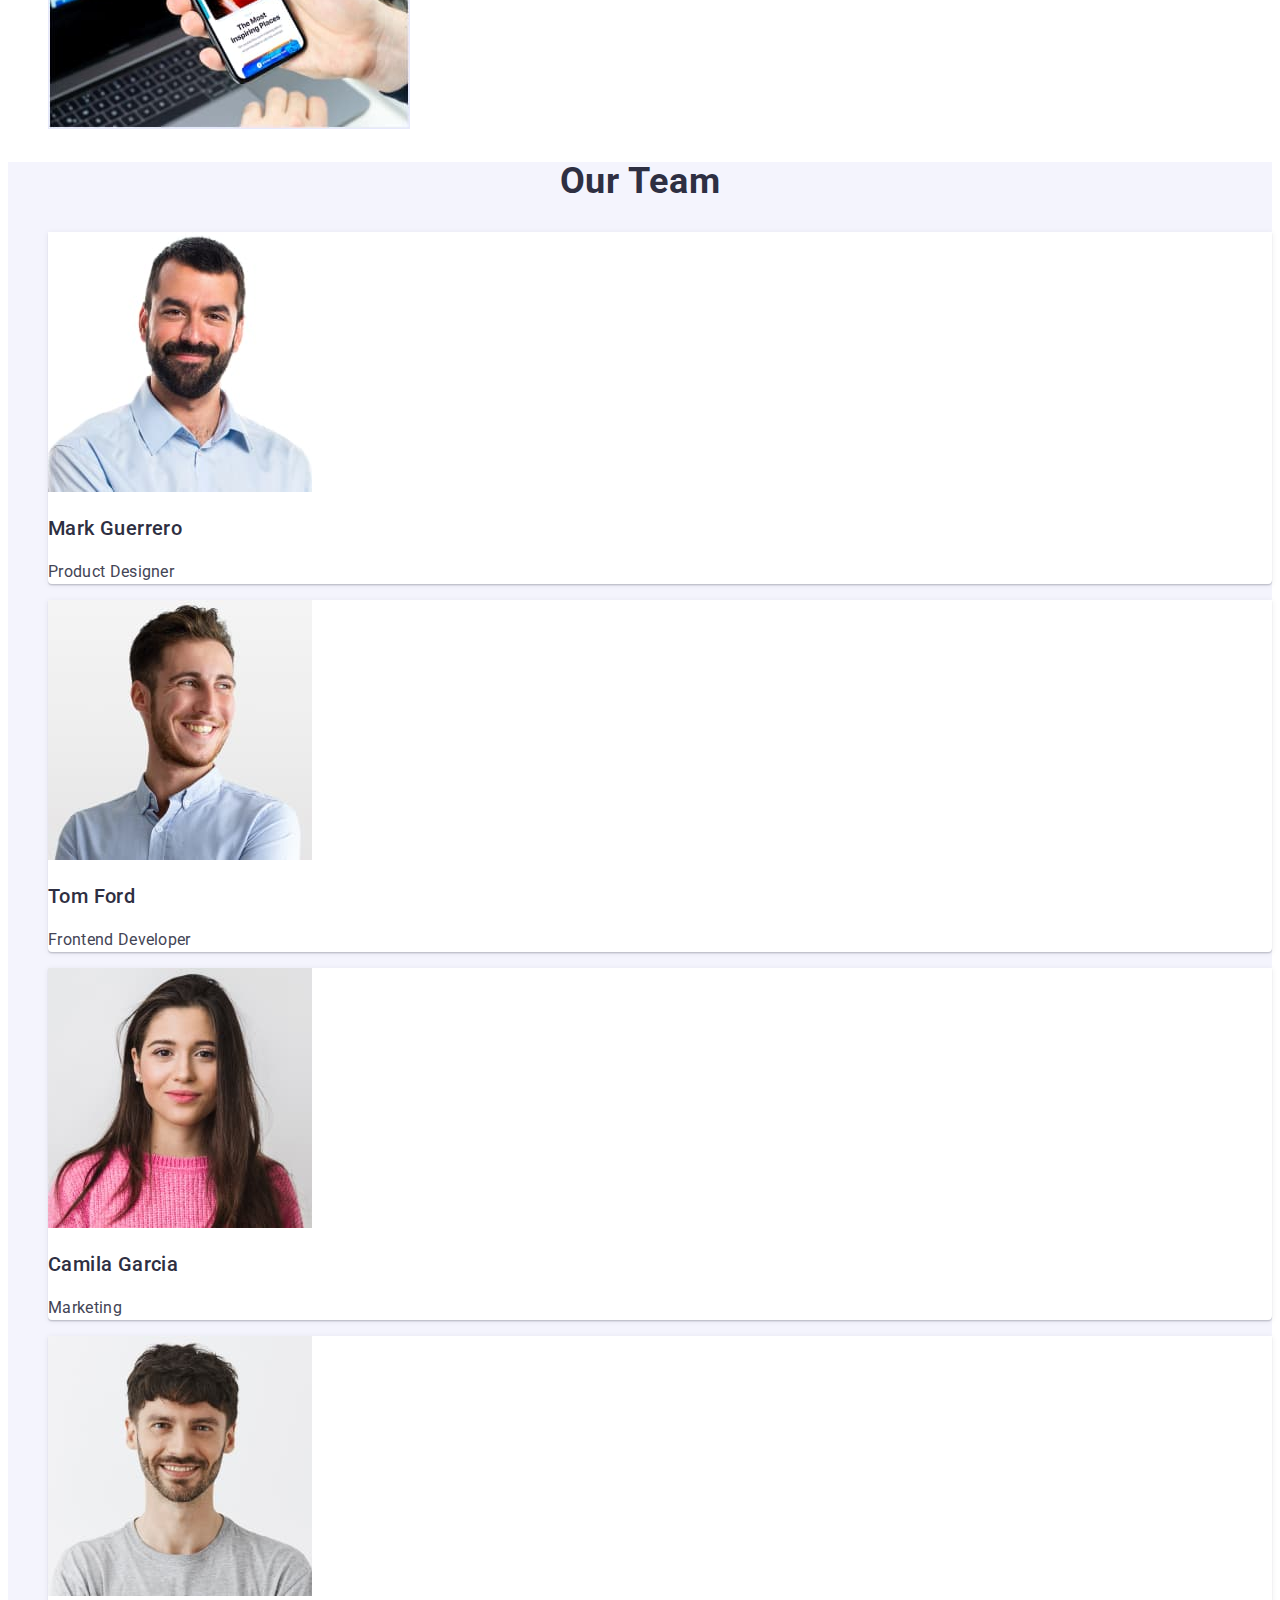
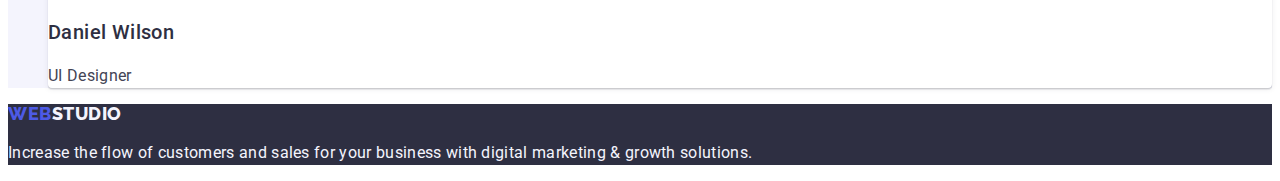
==== commit 82952fa4: "summary1" ====
--- a/index.html
+++ b/index.html
@@ -33,10 +33,10 @@
       <address class="address">
         <ul class="address-list list">
           <li class="address-item">
-            <a class="address-email" href="mailto:info@devstudio.com">info@devstudio.com</a>
+            <a class="address-link link" href="mailto:info@devstudio.com">info@devstudio.com</a>
           </li>
           <li class="address-item">
-            <a class="address-phone" href="tel:+110001111111">+11 (000) 111-11-11</a>
+            <a class="address-link link" href="tel:+110001111111">+11 (000) 111-11-11</a>
           </li>
         </ul>
       </address>
@@ -58,21 +58,21 @@
               perfect and creative solution.
             </p>
           </li>
-          <li>
+          <li class="feature-item">
             <h3 class="feature-subtitle">Punctuality</h3>
             <p class="feature-item-text">
               Bring the key message to the brand's audience for the best price
               within the shortest possible time.
             </p>
           </li>
-          <li>
+          <li class="feature-item">
             <h3 class="feature-subtitle">Diligence</h3>
             <p class="feature-item-text">
               Research and confirm brands that present the strongest digital
               growth opportunities and minimize risk.
             </p>
           </li>
-          <li>
+          <li class="feature-item">
             <h3 class="feature-subtitle">Technologies</h3>
             <p class="feature-item-text">
               Design practice focused on digital experiences. We bring forth a
@@ -82,25 +82,25 @@
         </ul>
       </section>
 
-      <section>
-        <h2>What are we doing</h2>
-        <ul class="list">
-          <li>
-            <img
+      <section class="what-section">
+        <h2 class="section-title">What are we doing</h2>
+        <ul class="what-list list">
+          <li class="what-item">
+            <img class="what-image"
               src="./images/rectangle-71-2.jpg"
               alt="web_sites"
               width="360"
             />
           </li>
-          <li>
-            <img
+          <li class="what-item">
+            <img class="what-image"
               src="./images/rectangle-71-1.jpg"
               alt="messengers"
               width="360"
             />
           </li>
-          <li>
-            <img
+          <li class="what-item">
+            <img class="what-image"
               src="./images/rectangle-71.jpg"
               alt="mobile_apps"
               width="360"
@@ -109,35 +109,35 @@
         </ul>
       </section>
 
-      <section>
-        <h2>Our Team</h2>
-        <ul class="list">
-          <li>
-            <img src="./images/img-3.jpg" alt="Mark Guerrero" width="264" />
-            <h3>Mark Guerrero</h3>
-            <p>Product Designer</p>
+      <section class="our-team">
+        <h2 class="section-title">Our Team</h2>
+        <ul class="our-team-list list">
+          <li class="our-team-item">
+            <img class="our-team-image" src="./images/img-3.jpg" alt="Mark Guerrero" width="264" />
+            <h3 class="our-team-subtitle">Mark Guerrero</h3>
+            <p class="our-team-text">Product Designer</p>
           </li>
-          <li>
-            <img src="./images/img-2.jpg" alt="Tom Ford" width="264" />
-            <h3>Tom Ford</h3>
-            <p>Frontend Developer</p>
+          <li class="our-team-item">
+            <img class="our-team-image" src="./images/img-2.jpg" alt="Tom Ford" width="264" />
+            <h3 class="our-team-subtitle">Tom Ford</h3>
+            <p class="our-team-text">Frontend Developer</p>
           </li>
-          <li>
-            <img src="./images/img-1.jpg" alt="Camila Garcia" width="264" />
-            <h3>Camila Garcia</h3>
-            <p>Marketing</p>
+          <li class="our-team-item">
+            <img class="our-team-image" src="./images/img-1.jpg" alt="Camila Garcia" width="264" />
+            <h3 class="our-team-subtitle">Camila Garcia</h3>
+            <p class="our-team-text">Marketing</p>
           </li>
-          <li>
-            <img src="./images/img.jpg" alt="Daniel Wilson" width="264" />
-            <h3>Daniel Wilson</h3>
-            <p>UI Designer</p>
+          <li class="our-team-item">
+            <img class="our-team-image" src="./images/img.jpg" alt="Daniel Wilson" width="264" />
+            <h3 class="our-team-subtitle">Daniel Wilson</h3>
+            <p class="our-team-text">UI Designer</p>
           </li>
         </ul>
       </section>
     </main>
 
     <footer class="footer">
-      <a class="footer-logo link" href="./index.html"><span>Web</span>Studio</a>
+      <a class="footer-logo link" href="./index.html"><span class="footer-logo-color">Web</span>Studio</a>
       <p class="footer-text">
         Increase the flow of customers and sales for your business with digital
         marketing & growth solutions.
--- a/css/styles.css
+++ b/css/styles.css
@@ -1,21 +1,19 @@
 :root {
-    --primary-font: 'Roboto' , sans-serif;
-    --logo-font: 'Raleway' , sans-serif;
-    --primary-brand-color: #4D5AE5;
+    --iris: #4D5AE5;
     --pressed-state-color: #404BBF;
     --navyblue: #2E2F42;
     --success-color: #31D0AA;
-    --text-color: #434455;
+    --slate: #434455;
     --subtle-text-color: #8E8F99;
-    --accent-color: #E7E9FC;
-    --light-color: #F4F4FD;
+    --cornflower: #E7E9FC;
+    --cloud: #F4F4FD;
     --modal-overlay-color: #2E2F42;
-    --white-background-color: #FFFFFF;
+    --white: #FFFFFF;
     --modal-background-color: #FCFCFC;
 }
 
 body {
-    font-family: var(--primary-font);
+    font-family: 'Roboto' , sans-serif;
     background-color: #FFF;
 }
 
@@ -30,9 +28,13 @@
 
 /*--------------------HEADER------------------*/
 
+.header {
+    border-bottom: 1px solid var(--cornflower, #E7E9FC);
+}
+
 .header-logo {
     color: var(--navyblue, #2E2F42);
-font-family: var(--logo-font);
+font-family: 'Raleway' , sans-serif;
 font-size: 18px;
 font-weight: 800;
 line-height: 1.16;
@@ -41,13 +43,21 @@
 }
 
 .header-logo-color {
-    color: var(--primary-brand-color, #4D5AE5);
+    color: var(--iris, #4D5AE5);
 }
 
 .header-menu-link {
     color: var(--navyblue, #2E2F42);
 font-size: 16px;
 font-weight: 500;
+line-height: 1.5;
+letter-spacing: 0.02em;
+}
+
+.address-link {
+    color: var(--slate, #434455);
+font-size: 16px;
+font-weight: 400;
 line-height: 1.5;
 letter-spacing: 0.02em;
 }
@@ -60,21 +70,23 @@
 }
 
 .hero-title {
-    color: var(--white-background-color, #FFF);
+    color: var(--white, #FFF);
 text-align: center;
-font-family: var(--primary-font);
 font-size: 56px;
 font-weight: 700;
 line-height: 1.07;
 letter-spacing: 0.02em;
 }
 .hero-button {
-    color: var(--white-background-color, #FFF);
-font-family: var(--primary-font);
+    color: var(--white, #FFF);
+font-family: inherit;
 font-size: 16px;
 font-weight: 500;
 line-height: 1.5;
 letter-spacing: 0.04em;
+border-radius: 4px;
+background: var(--iris, #4D5AE5);
+box-shadow: 0px 4px 4px 0px rgba(0, 0, 0, 0.15);
 }
 
 .visually-hidden {
@@ -89,27 +101,106 @@
     clip-path: inset(100%);
     clip: rect(0 0 0 0);
     overflow: hidden;
-  }
-
-  /*--------------------FEATURE------------------*/
-
-
-.feature-list {
-}
-.feature-item {
-}
+}
+
+/*--------------------FEATURE------------------*/
+
+
 .feature-subtitle {
     color: var(--navyblue, #2E2F42);
-font-family: var(--primary-font);
 font-size: 20px;
 font-weight: 500;
 line-height: 1.20;
 letter-spacing: 0.02em;
 }
 .feature-item-text {
-    color: var(--text-color, #434455);
-font-family: var(--primary-font);
-font-size: 16px;
+    color: var(--slate, #434455);
+font-size: 16px;
+font-weight: 400;
+line-height: 1.5;
+letter-spacing: 0.02em;
+}
+
+/*--------------------What are we doing------------------*/
+
+.section-title {
+    color: var(--navyblue, #2E2F42);
+text-align: center;
+font-size: 36px;
+font-weight: 700;
+line-height: 1.11;
+letter-spacing: 0.02em;
+text-transform: capitalize;
+}
+
+.what-image {
+    border: 1px solid var(--cornflower, #E7E9FC);
+background: url(<path-to-image>), lightgray 50% / cover no-repeat;
+}
+
+/*--------------------Our team------------------*/
+
+.our-team {
+    background: var(--cloud, #F4F4FD);
+}
+
+.our-team-item {
+    border-radius: 0px 0px 4px 4px;
+background: var(--white, #FFF);
+box-shadow: 0px 2px 1px 0px rgba(46, 47, 66, 0.08), 0px 1px 1px 0px rgba(46, 47, 66, 0.16), 0px 1px 6px 0px rgba(46, 47, 66, 0.08);
+}
+
+.our-team-image {
+    background: url(<path-to-image>), lightgray -97.034px -0.927px / 181.897% 251.37% no-repeat;
+}
+
+.our-team-subtitle {
+    color: var(--navyblue, #2E2F42);
+font-size: 20px;
+font-weight: 500;
+line-height: 1.20;
+letter-spacing: 0.02em;
+}
+
+.our-team-text {
+    color: var(--slate, #434455);
+font-size: 16px;
+font-weight: 400;
+line-height: 1.5;
+letter-spacing: 0.02em;
+}
+
+/*--------------------Footer------------------*/
+
+
+.footer {
+    background: var(--navyblue, #2E2F42);
+}
+
+.footer-logo {
+    color: var(--cloud, #F4F4FD);
+    font-family: 'Raleway' , sans-serif;
+font-size: 18px;
+font-weight: 800;
+line-height: 1.16;
+letter-spacing: 0.03em;
+text-transform: uppercase;
+}
+
+.footer-logo-color {
+    color: var(--iris, #4D5AE5);
+font-family: 'Raleway' , sans-serif;
+font-size: 18px;
+font-weight: 800;
+line-height: 1.16;
+letter-spacing: 0.03em;
+text-transform: uppercase;
+}
+
+.footer-text {
+    color: var(--cloud, #F4F4FD);
+font-size: 16px;
+font-weight: 400;
 line-height: 1.5;
 letter-spacing: 0.02em;
 }